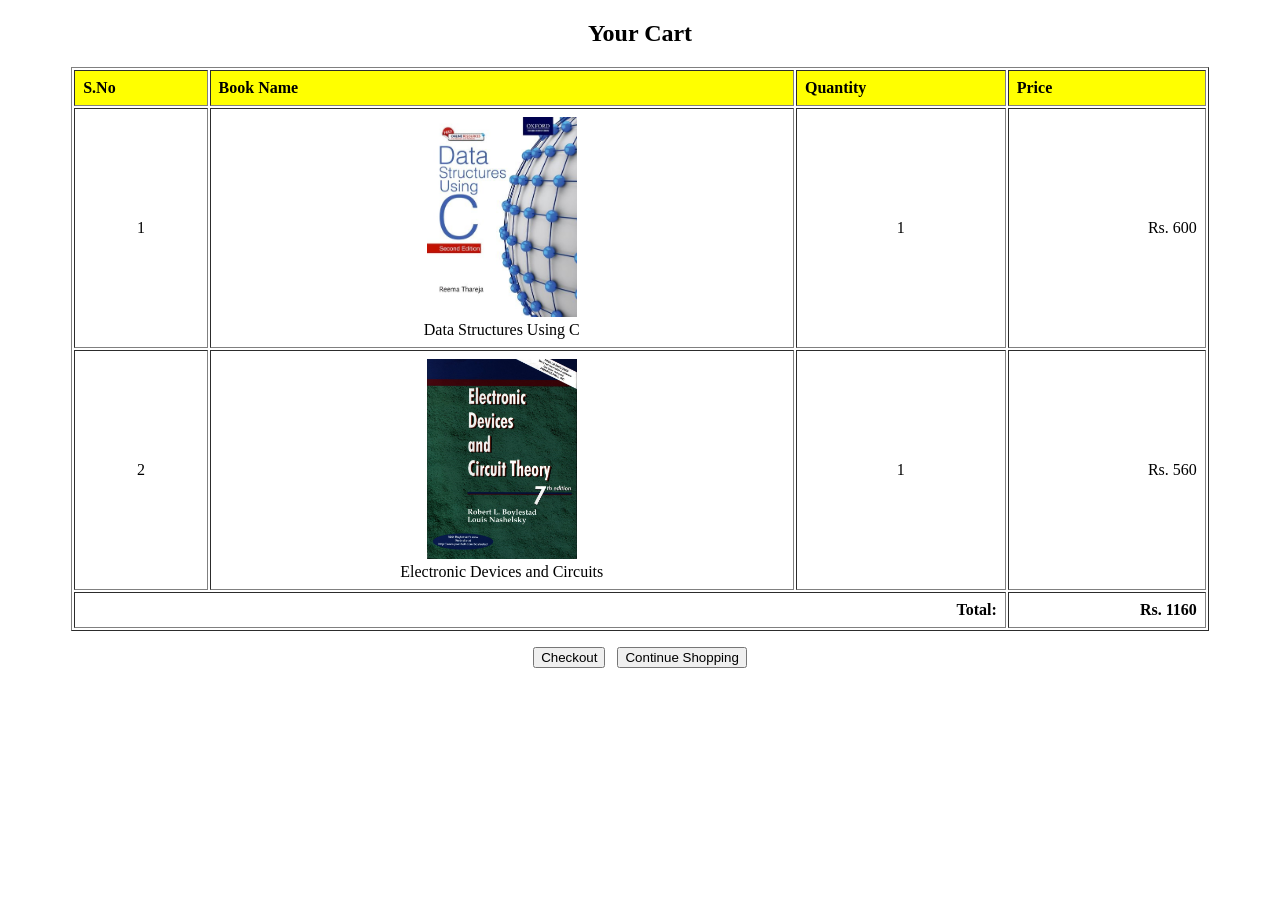
==== cart.html @ 2d901a70 "Add HTML Code" ====
<!DOCTYPE html>
<html>
<head>
<title>Cart</title>
</head>
<body bgcolor="#FFFFFF">

<h2 align="center">Your Cart</h2>

<table align="center" border="1" cellpadding="8" width="90%">
    <tr bgcolor="#FFFF00">
        <td><b>S.No</b></td>
        <td><b>Book Name</b></td>
        <td><b>Quantity</b></td>
        <td><b>Price</b></td>
    </tr>
    <tr>
        <td align="center">1</td>
        <td align="center"> <img src="cse1.png" alt="Cse1" width="150" height="200"><br>Data Structures Using C</td>
        <td align="center">1</td>
        <td align="right">Rs. 600</td>
    </tr>
    <tr>
        <td align="center">2</td>
        <td align="center"> <img src="Ece1.jpg" alt="ECE1" width="150" height="200"><br>Electronic Devices and Circuits</td>
        <td align="center">1</td>
        <td align="right">Rs. 560</td>
    </tr>
    <tr>
        <td colspan="3" align="right"><b>Total:</b></td>
        <td align="right"><b>Rs. 1160</b></td>
    </tr>
</table>

<p align="center">
    <input type="button" value="Checkout">
    &nbsp;
    <input type="button" value="Continue Shopping">
</p>

</body>
</html>
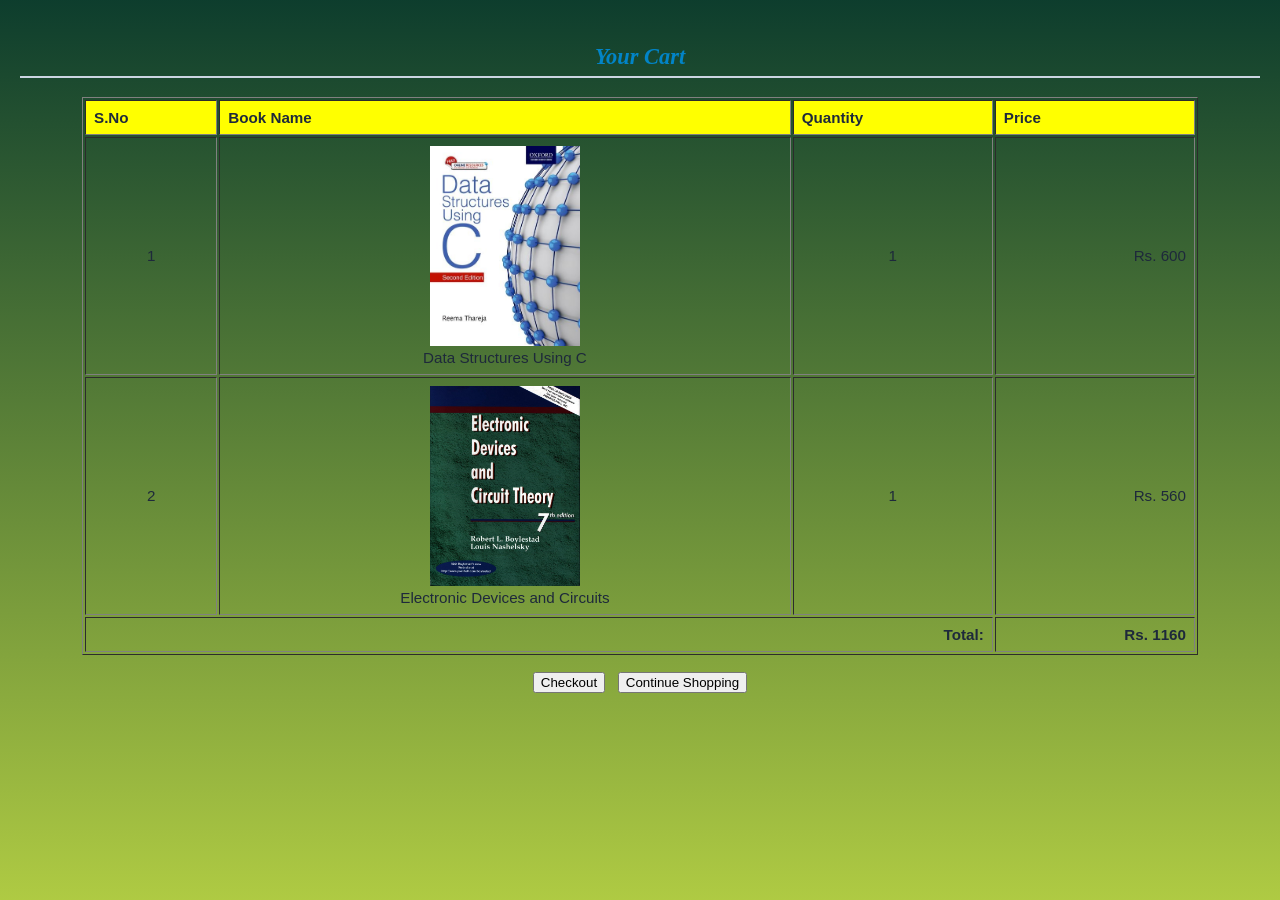
==== commit 07947e56: "Added Javascript" ====
--- a/cart.html
+++ b/cart.html
@@ -2,6 +2,7 @@
 <html>
 <head>
 <title>Cart</title>
+<link rel="stylesheet" href="style.css">
 </head>
 <body bgcolor="#FFFFFF">
 
--- a/style.css
+++ b/style.css
@@ -0,0 +1,137 @@
+/* =========================================================
+   ONLINE BOOK STORE - POLISHED STYLESHEET
+   ========================================================= */
+
+:root {
+  --font-serif: 'Georgia', Times, serif;
+  --font-sans: 'Segoe UI', Tahoma, Geneva, Verdana, sans-serif;
+  --color-primary: #1e3a8a;      /* Deep Professional Navy */
+  --color-secondary: #0284c7;    /* Slate Blue */
+  --color-accent: #f59e0b;       /* Warm Amber */
+  --color-bg-light: #f8fafc;     /* Soft Off-White */
+  --color-text: #1e293b;         /* Dark Charcoal Text */
+  --color-border: #cbd5e1;       /* Clean Border Gray */
+}
+
+/* =========================================================
+   1) PAGE BACKGROUND IMAGE & BODY STYLING
+   ========================================================= */
+body {
+  font-family: var(--font-sans);
+  font-size: 0.95rem;
+  color: var(--color-text);
+  background-color: #346ced; /* Solid fallback background color */
+  margin: 0;
+  padding: 20px;
+  
+  /* Full Page Background Image with Dark Color Gradient Overlay */
+  background-image: 
+    linear-gradient(rgba(5, 51, 3, 0.82), rgba(216, 234, 10, 0.75)), 
+    url('https://images.unsplash.com/photo-1507842217343-583bb7270b67?auto=format&fit=crop&w=1920&q=80');
+  background-size: cover;
+  background-position: center;
+  background-attachment: fixed;
+}
+
+/* Typography Selectors */
+h1, h2, h3 {
+  font-family: var(--font-serif);
+  font-style: italic;
+  color: var(--color-primary);
+  margin-top: 0;
+}
+
+h1 {
+  font-size: 1.8rem;
+  background-color: rgb(255, 255, 255);
+  padding: 12px 18px;
+  border-radius: 6px;
+  border-left: 5px solid var(--color-accent);
+  box-shadow: 0 2px 4px rgba(221, 4, 4, 0.955);
+}
+
+h2 {
+  font-size: 1.4rem;
+  color: var(--color-secondary);
+  border-bottom: 2px solid var(--color-border);
+  padding-bottom: 6px;
+  margin-top: 1.5rem;
+}
+
+p {
+  line-height: 1.6;
+  color: var(--color-text);
+}
+
+/* Link Selectors */
+a {
+  color: var(--color-secondary);
+  text-decoration: none;
+  font-weight: 600;
+  transition: color 0.2s;
+}
+
+a:hover {
+  color: var(--color-accent);
+  text-decoration: underline;
+}
+
+/* =========================================================
+   2) SINGLE ELEMENT BACKGROUND IMAGE (Book Cards & Boxes)
+   ========================================================= */
+.book-card, .featured-box {
+  background-color: #ffffff; /* Solid base background color */
+  
+  /* Single Element Background Image with Light Tint Overlay */
+  background-image: 
+    linear-gradient(rgba(255, 255, 255, 0.95), rgba(255, 255, 255, 0.95)), 
+    url('https://images.unsplash.com/photo-1524995997946-a1c2e315a42f?auto=format&fit=crop&w=800&q=80');
+  background-size: cover;
+  background-position: center;
+  
+  padding: 20px;
+  margin-bottom: 15px;
+  border-radius: 8px;
+  border: 1px solid var(--color-border);
+  box-shadow: 0 4px 6px -1px rgba(232, 97, 97, 0.867), 0 2px 4px -1px rgba(0, 0, 0, 0.06);
+}
+
+/* =========================================================
+   3) UI COMPONENTS (Buttons & Forms for Registration/Login)
+   ========================================================= */
+button, input[type="submit"], .btn {
+  background-color: var(--color-primary);
+  color: #ffffff;
+  padding: 10px 18px;
+  border: none;
+  border-radius: 6px;
+  font-weight: 600;
+  cursor: pointer;
+  box-shadow: 0 2px 4px rgb(6, 0, 0);
+  transition: background-color 0.2s, transform 0.1s;
+}
+
+button:hover, input[type="submit"]:hover, .btn:hover {
+  background-color: var(--color-accent);
+  color: #f1f2f4;
+}
+
+/* Form input styling for clean registration and login pages */
+input[type="text"], input[type="password"], input[type="email"], select, textarea {
+  width: 100%;
+  padding: 10px 12px;
+  margin: 6px 0 14px 0;
+  display: inline-block;
+  border: 1px solid var(--color-border);
+  border-radius: 6px;
+  background-color: var(--color-bg-light);
+  box-sizing: border-box;
+  font-size: 0.95rem;
+}
+
+input:focus, select:focus, textarea:focus {
+  border-color: var(--color-secondary);
+  outline: none;
+  background-color: #ffffff;
+  box-shadow: 0 0 0 3px rgba(253, 253, 253, 0.925);
+}
